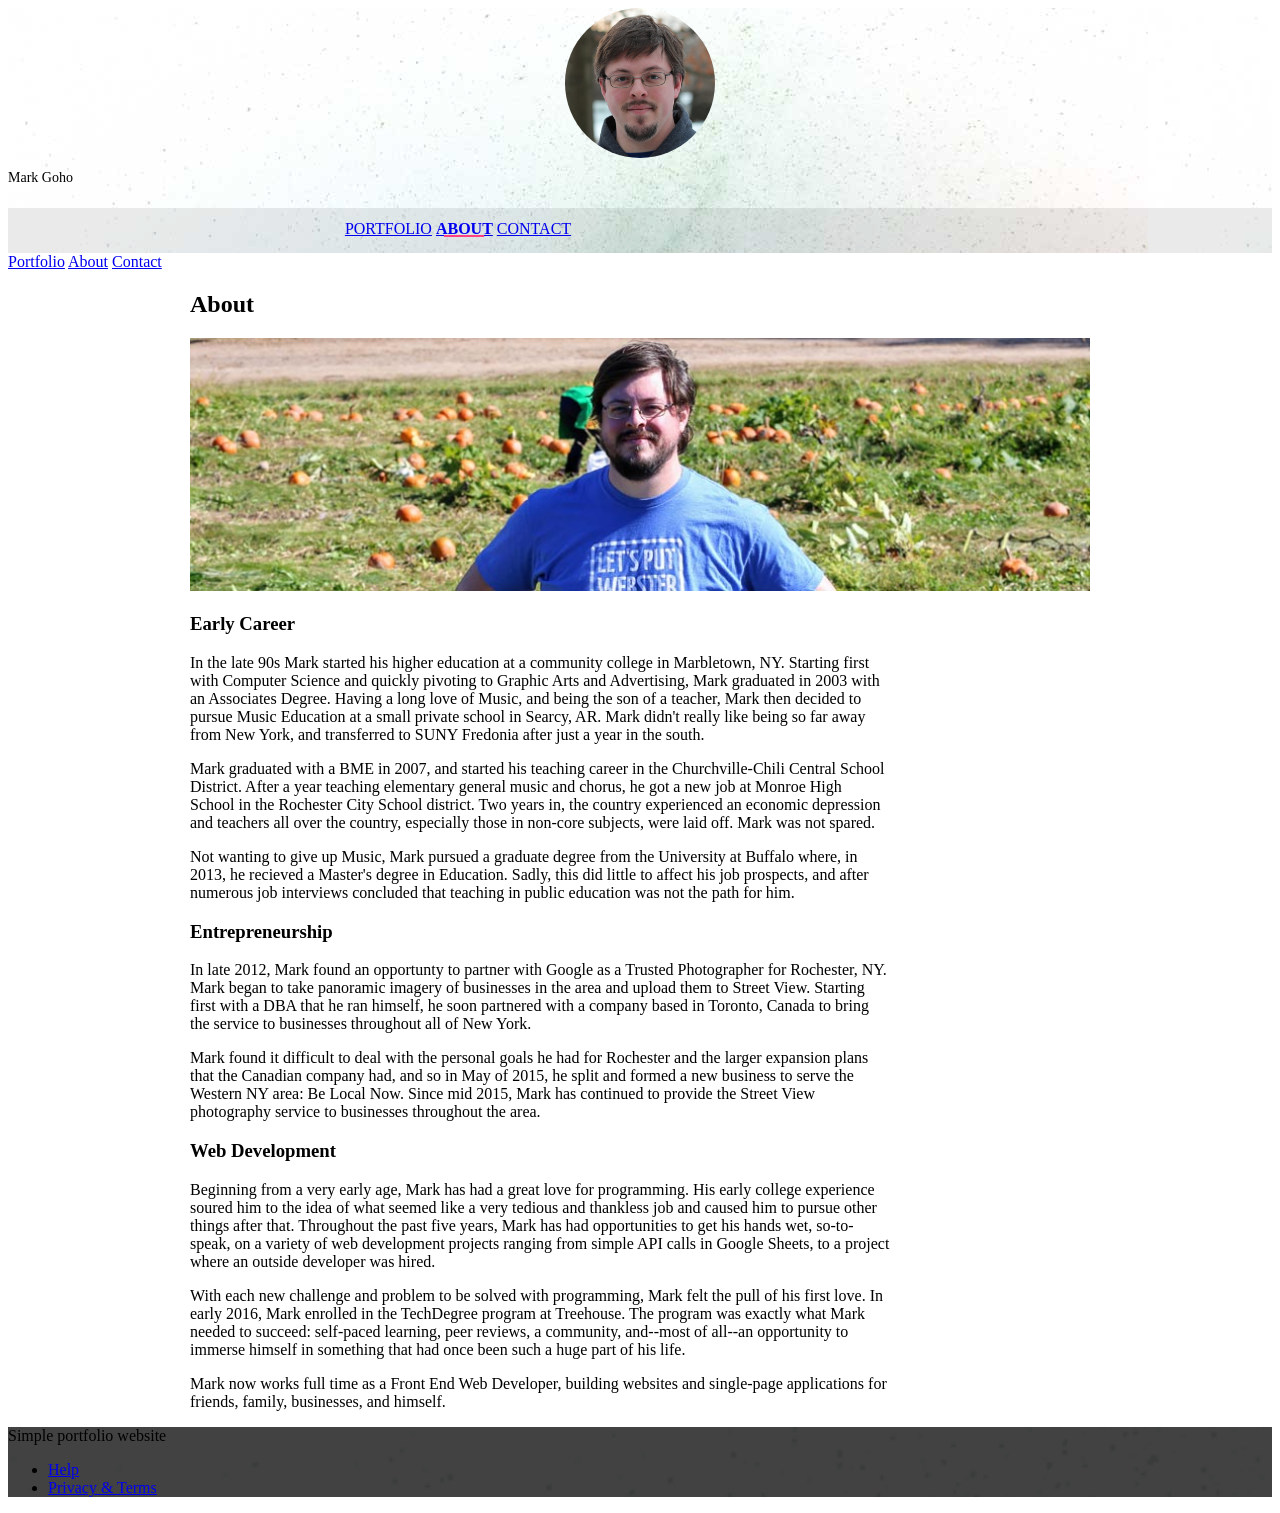
==== about.html @ d79e9761 "copying project to root dir" ====
<!doctype html>
<!--
  Material Design Lite
  Copyright 2015 Google Inc. All rights reserved.

  Licensed under the Apache License, Version 2.0 (the "License");
  you may not use this file except in compliance with the License.
  You may obtain a copy of the License at

      https://www.apache.org/licenses/LICENSE-2.0

  Unless required by applicable law or agreed to in writing, software
  distributed under the License is distributed on an "AS IS" BASIS,
  WITHOUT WARRANTIES OR CONDITIONS OF ANY KIND, either express or implied.
  See the License for the specific language governing permissions and
  limitations under the License
-->
<html lang="en">

<head>
    <meta charset="utf-8">
    <meta http-equiv="X-UA-Compatible" content="IE=edge">
    <meta name="description" content="A portfolio template that uses Material Design Lite.">
    <meta name="viewport" content="width=device-width, initial-scale=1.0, minimum-scale=1.0">
    <title>MDL-Static Website</title>
    <link rel="stylesheet" href="https://fonts.googleapis.com/css?family=Roboto:regular,bold,italic,thin,light,bolditalic,black,medium&amp;lang=en">
    <link rel="stylesheet" href="https://code.getmdl.io/1.3.0/material.grey-pink.min.css" />
    <link rel="stylesheet" href="css/main.css" />
    <link rel="stylesheet" href="https://fonts.googleapis.com/icon?family=Material+Icons">
</head>

<body>
    <div class="mdl-layout mdl-js-layout mdl-layout--fixed-header">
        <header class="mdl-layout__header mdl-layout__header--waterfall portfolio-header">
            <div class="mdl-layout__header-row portfolio-logo-row">
                <span class="mdl-layout__title">
                    <div class="portfolio-logo"></div>
                    <span class="mdl-layout__title">Mark Goho</span>
                </span>
            </div>
            <div class="mdl-layout__header-row portfolio-navigation-row mdl-layout--large-screen-only">
                <nav class="mdl-navigation mdl-typography--body-1-force-preferred-font">
                    <a class="mdl-navigation__link" href="index.html">Portfolio</a>
                    <!--<a class="mdl-navigation__link" href="blog.html">Blog</a>-->
                    <a class="mdl-navigation__link is-active" href="about.html">About</a>
                    <a class="mdl-navigation__link" href="contact.html">Contact</a>
                </nav>
            </div>
        </header>
        <div class="mdl-layout__drawer mdl-layout--small-screen-only">
            <nav class="mdl-navigation mdl-typography--body-1-force-preferred-font">
                <a class="mdl-navigation__link is-active" href="index.html">Portfolio</a>
                <!--<a class="mdl-navigation__link" href="blog.html">Blog</a>-->
                <a class="mdl-navigation__link" href="about.html">About</a>
                <a class="mdl-navigation__link" href="contact.html">Contact</a>
            </nav>
        </div>
        <main class="mdl-layout__content">
            <div class="mdl-grid portfolio-max-width">

                <div class="mdl-cell mdl-cell--12-col mdl-card mdl-shadow--4dp">
                    <div class="mdl-card__title">
                        <h2 class="mdl-card__title-text">About</h2>
                    </div>
                    <div class="mdl-card__media">
                        <img class="article-image" src="images/about-header-cropped.jpg" border="0" alt="">
                    </div>

                    <div class="mdl-grid portfolio-copy">
                        <h3 class="mdl-cell mdl-cell--12-col mdl-typography--headline">Early Career</h3>
                        <div class="mdl-cell mdl-cell--8-col mdl-card__supporting-text no-padding ">
                            <p>
                                In the late 90s Mark started his higher education at a community college in Marbletown, NY. Starting first with Computer Science and quickly pivoting to Graphic Arts and Advertising, Mark graduated in 2003 with an Associates Degree. Having a long love of Music, and being the son of a teacher, Mark then decided to pursue Music Education at a small private school in Searcy, AR. Mark didn't really like being so far away from New York, and transferred to SUNY Fredonia after just a year in the south.
                            </p>
                            <p>
                                Mark graduated with a BME in 2007, and started his teaching career in the Churchville-Chili Central School District. After a year teaching elementary general music and chorus, he got a new job at Monroe High School in the Rochester City School district. Two years in, the country experienced an economic depression and teachers all over the country, especially those in non-core subjects, were laid off. Mark was not spared.
                            </p>
                            <p>
                                Not wanting to give up Music, Mark pursued a graduate degree from the University at Buffalo where, in 2013, he recieved a Master's degree in Education. Sadly, this did little to affect his job prospects, and after numerous job interviews concluded that teaching in public education was not the path for him.
                            </p>
                        </div>


                        <h3 class="mdl-cell mdl-cell--12-col mdl-typography--headline">Entrepreneurship</h3>

                        <div class="mdl-cell mdl-cell--8-col mdl-card__supporting-text no-padding ">
                            <p>
                                In late 2012, Mark found an opportunty to partner with Google as a Trusted Photographer for Rochester, NY. Mark began to take panoramic imagery of businesses in the area and upload them to Street View. Starting first with a DBA that he ran himself, he soon partnered with a company based in Toronto, Canada to bring the service to businesses throughout all of New York.
                            </p>
                            <p>
                                Mark found it difficult to deal with the personal goals he had for Rochester and the larger expansion plans that the Canadian company had, and so in May of 2015, he split and formed a new business to serve the Western NY area: Be Local Now. Since mid 2015, Mark has continued to provide the Street View photography service to businesses throughout the area.
                            </p>
                        </div>

                        
                        <h3 class="mdl-cell mdl-cell--12-col mdl-typography--headline">Web Development</h3>

                        <div class="mdl-cell mdl-cell--8-col mdl-card__supporting-text no-padding ">
                            <p>
                                Beginning from a very early age, Mark has had a great love for programming. His early college experience soured him to the idea of what seemed like a very tedious and thankless job and caused him to pursue other things after that. Throughout the past five years, Mark has had opportunities to get his hands wet, so-to-speak, on a variety of web development projects ranging from simple API calls in Google Sheets, to a project where an outside developer was hired.
                            </p>
                            <p>
                                With each new challenge and problem to be solved with programming, Mark felt the pull of his first love. In early 2016, Mark enrolled in the TechDegree program at Treehouse. The program was exactly what Mark needed to succeed: self-paced learning, peer reviews, a community, and--most of all--an opportunity to immerse himself in something that had once been such a huge part of his life.
                            </p>
                            <p>
                                Mark now works full time as a Front End Web Developer, building websites and single-page applications for friends, family, businesses, and himself.
                            </p>
                        </div>
                    </div>
                </div>


            </div>
            <footer class="mdl-mini-footer">
                <div class="mdl-mini-footer__left-section">
                    <div class="mdl-logo">Simple portfolio website</div>
                </div>
                <div class="mdl-mini-footer__right-section">
                    <ul class="mdl-mini-footer__link-list">
                        <li><a href="#">Help</a></li>
                        <li><a href="#">Privacy & Terms</a></li>
                    </ul>
                </div>
            </footer>
        </main>
    </div>
    <script src="https://code.getmdl.io/1.3.0/material.min.js"></script>
</body>

</html>
---- css/main.css ----
.portfolio-header {
  position: relative;
  background-image: url(../images/header-bg.jpg); }

.portfolio-header .mdl-layout__header-row {
  padding: 0;
  -ms-flex-pack: center;
  -webkit-box-pack: center;
          justify-content: center; }

.mdl-layout__title {
  font-size: 14px;
  text-align: center;
  font-weight: 300; }

.is-compact .mdl-layout__title span {
  display: none; }

.portfolio-logo-row {
  min-height: 200px; }

.is-compact .portfolio-logo-row {
  min-height: auto; }

.portfolio-logo {
  background: url(../images/Mark-Goho-Headshot.jpg) 50% no-repeat;
  border-radius: 50%;
  background-size: cover;
  height: 150px;
  width: 150px;
  margin: auto auto 10px; }

.is-compact .portfolio-logo {
  height: 50px;
  width: 50px;
  margin-top: 7px; }

.portfolio-navigation-row {
  background-color: rgba(0, 0, 0, 0.08);
  text-transform: uppercase;
  height: 45px; }

.portfolio-navigation-row .mdl-navigation {
  text-align: center;
  max-width: 900px;
  width: 100%; }

.portfolio-navigation-row .mdl-navigation__link {
  -ms-flex: 1;
  -webkit-box-flex: 1;
          flex: 1;
  line-height: 42px; }

.portfolio-header .mdl-layout__drawer-button {
  background-color: rgba(197, 197, 197, 0.44); }

.portfolio-navigation-row .is-active {
  position: relative;
  font-weight: bold; }

.portfolio-navigation-row .is-active:after {
  content: "";
  width: 70%;
  height: 2px;
  display: block;
  position: absolute;
  bottom: 0;
  left: 0;
  background-color: #ff4081;
  left: 15%; }

.portfolio-card .mdl-card__title {
  padding-bottom: 0; }

.portfolio-blog-card-full-bg {
  background: url(../images/example-blog03.jpg) center/cover; }

.portfolio-blog-card-event-bg {
  background: url(../images/example-blog05.jpg) center/cover; }

.portfolio-blog-card-strip-bg {
  background: url(../images/example-blog06.jpg) center/cover; }

.portfolio-blog-card-compact .mdl-card__title {
  padding-bottom: 0; }

.portfolio-blog-card-bg > .mdl-card__actions {
  height: 52px;
  padding: 16px;
  background: rgba(0, 0, 0, 0.2); }

img.article-image {
  width: 100%;
  height: auto; }

.portfolio-max-width {
  max-width: 900px;
  margin: auto; }

.portfolio-copy {
  max-width: 700px; }

.no-padding {
  padding: 0; }

.no-left-padding {
  padding-left: 0; }

.no-bottom-padding {
  padding-bottom: 0; }

.padding-top {
  padding: 10px 0 0; }

.portfolio-share-btn {
  position: relative;
  float: right;
  top: -4px; }

.demo-card-event > .mdl-card__actions {
  -ms-flex-align: center;
  -webkit-box-align: center;
          align-items: center;
  box-sizing: border-box;
  display: -ms-flexbox;
  display: -webkit-box;
  display: flex; }

.portfolio-contact .mdl-textfield {
  width: 100%; }

.portfolio-contact form {
  max-width: 550px;
  margin: auto; }

footer {
  background-image: url(../images/footer-background.png);
  background-size: cover; }

/**
 * Basic typography style for copy text
 */
/**
 * Clear inner floats
 */
.demo-card-wide.mdl-card {
  width: 512px; }

.demo-card-wide > .mdl-card__title {
  color: #fff;
  height: 176px;
  background: url("../assets/demos/welcome_card.jpg") center/cover; }

.demo-card-wide > .mdl-card__menu {
  color: #fff; }

/*# sourceMappingURL=main.css.map */
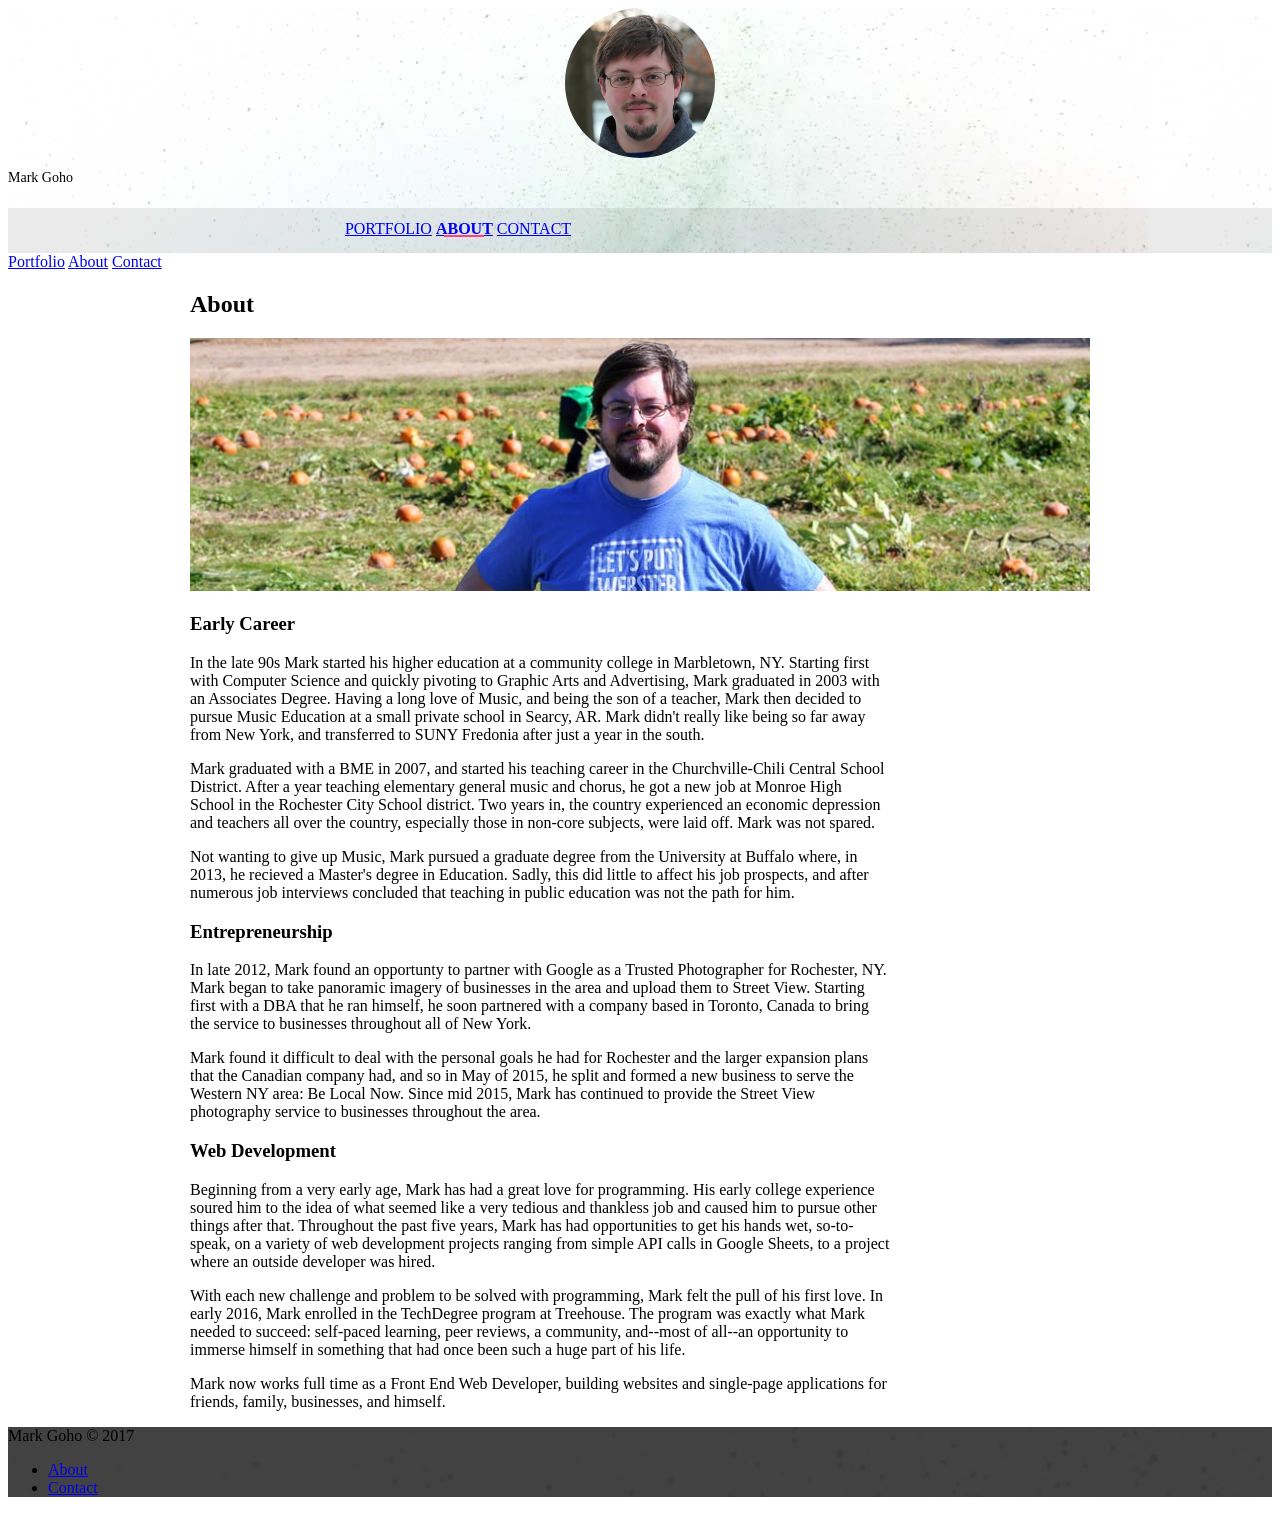
==== commit 8a0e63a2: "Individual portfolio pages" ====
--- a/about.html
+++ b/about.html
@@ -20,9 +20,8 @@
 <head>
     <meta charset="utf-8">
     <meta http-equiv="X-UA-Compatible" content="IE=edge">
-    <meta name="description" content="A portfolio template that uses Material Design Lite.">
     <meta name="viewport" content="width=device-width, initial-scale=1.0, minimum-scale=1.0">
-    <title>MDL-Static Website</title>
+    <title>Mark Goho - About</title>
     <link rel="stylesheet" href="https://fonts.googleapis.com/css?family=Roboto:regular,bold,italic,thin,light,bolditalic,black,medium&amp;lang=en">
     <link rel="stylesheet" href="https://code.getmdl.io/1.3.0/material.grey-pink.min.css" />
     <link rel="stylesheet" href="css/main.css" />
@@ -113,18 +112,27 @@
             </div>
             <footer class="mdl-mini-footer">
                 <div class="mdl-mini-footer__left-section">
-                    <div class="mdl-logo">Simple portfolio website</div>
+                    <div class="mdl-logo">Mark Goho &copy; 2017</div>
                 </div>
                 <div class="mdl-mini-footer__right-section">
                     <ul class="mdl-mini-footer__link-list">
-                        <li><a href="#">Help</a></li>
-                        <li><a href="#">Privacy & Terms</a></li>
+                        <li><a href="about.html">About</a></li>
+                        <li><a href="contact.html">Contact</a></li>
                     </ul>
                 </div>
             </footer>
         </main>
     </div>
     <script src="https://code.getmdl.io/1.3.0/material.min.js"></script>
+    <script>
+        (function(i,s,o,g,r,a,m){i['GoogleAnalyticsObject']=r;i[r]=i[r]||function(){
+        (i[r].q=i[r].q||[]).push(arguments)},i[r].l=1*new Date();a=s.createElement(o),
+        m=s.getElementsByTagName(o)[0];a.async=1;a.src=g;m.parentNode.insertBefore(a,m)
+        })(window,document,'script','https://www.google-analytics.com/analytics.js','ga');
+
+        ga('create', 'UA-90430568-1', 'auto');
+        ga('send', 'pageview');
+    </script>
 </body>
 
 </html>
--- a/css/main.css
+++ b/css/main.css
@@ -137,6 +137,9 @@
   background-image: url(../images/footer-background.png);
   background-size: cover; }
 
+.hidden {
+  display: none; }
+
 /**
  * Basic typography style for copy text
  */
